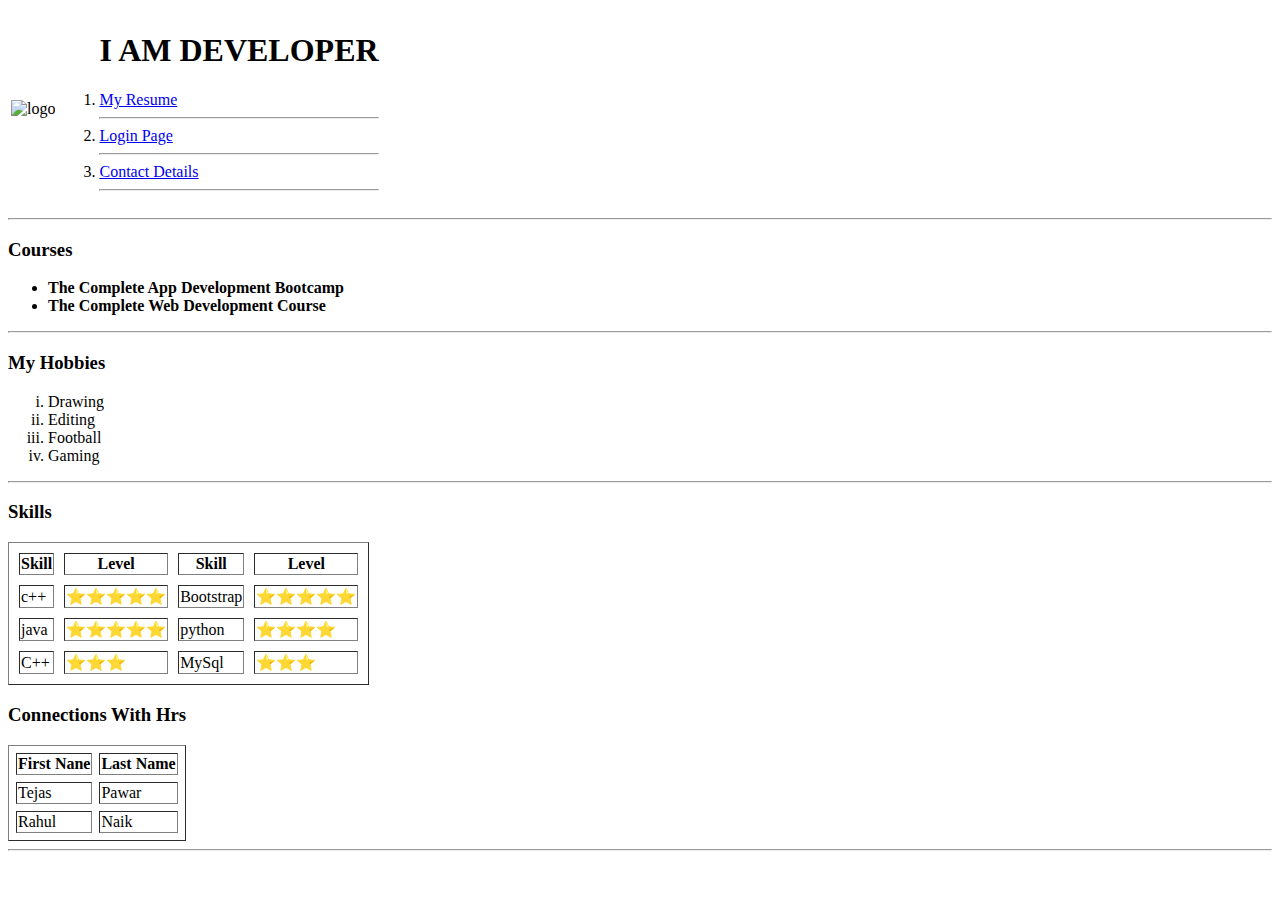
==== index.html @ 8d90fc30 "added index.html" ====
<!DOCTYPE html>
<html lang="en">
<head>
    <meta charset="UTF-8">
    <meta http-equiv="X-UA-Compatible" content="IE=edge">
    <meta name="viewport" content="width=device-width, initial-scale=1.0">
    <title>Document</title>
</head>
<body>
    <table>
        <tr>
        <td><img src="TejasPawar.jpg" alt="logo" width ="90%" height="200px"></td>
        <td><ol type="1">
            <p><b><h1>I AM DEVELOPER</h1></b></p>
            <li><a href =" resume.pdf" target="_blank">My Resume</li>
                <hr>
            <li><a href =" LoginPaage.html"target="_blank">Login Page</a></li>
            <hr>
            <li><a href =" contacts.html"target="_blank">Contact Details</a></li>
            <hr>
            
        </ol>
        </td>
        </tr>
            
        
    </table>
    <hr>
    
    <h3>Courses</h3>
    
    <ul type="i">
        <li><b>The Complete App Development Bootcamp</b></li>
        <li><b>The Complete Web Development Course</b></li>
      
    </ul>
    <hr>
    <h3>My Hobbies</h3>
    <ol type="i">
      
        <li>Drawing</li>
        <li>Editing</li>
        <li>Football</li>
        <li>Gaming</li>
    </ol>
    <hr>
    

    <table cellspacing="10" border="1px">
        <h3><b>Skills</b></h3>
            <thead>
            <tr>
                <th>Skill</th>
                <th>Level</th>
                <th>Skill</th>
                <th>Level</th>
            </tr>
            
            </thead>
            <tbody>
            
            <tr>
                <td>c++<td>⭐⭐⭐⭐⭐</td> <td>Bootstrap<td>⭐⭐⭐⭐⭐</td></td>
                
                </tr>
                
                <tr>
                    <td>java<td>⭐⭐⭐⭐⭐</td> <td>python<td>⭐⭐⭐⭐</td></td>
                	
                </tr>
                <td>C++<td>⭐⭐⭐</td> <td>MySql<td>⭐⭐⭐</td></td>	
                </tr>
            </tbody>

            
    <table border="1" cellspacing="7">
        <h3><b>Connections With Hrs</b></h3>

    <thead>
    <tr>
        <th>First Nane</th>
        <th>Last Name</th>
    </tr>
    
    </thead>
    <tbody>
    
    <tr>
        <td>Tejas</td>
        <td>Pawar</td>
        </tr>
        <tr>
        <td>Rahul</td>
        <td>Naik</td>	
        </tr>
    </tbody>
    

   
        
    </table>
    <hr>
</body>
</html>
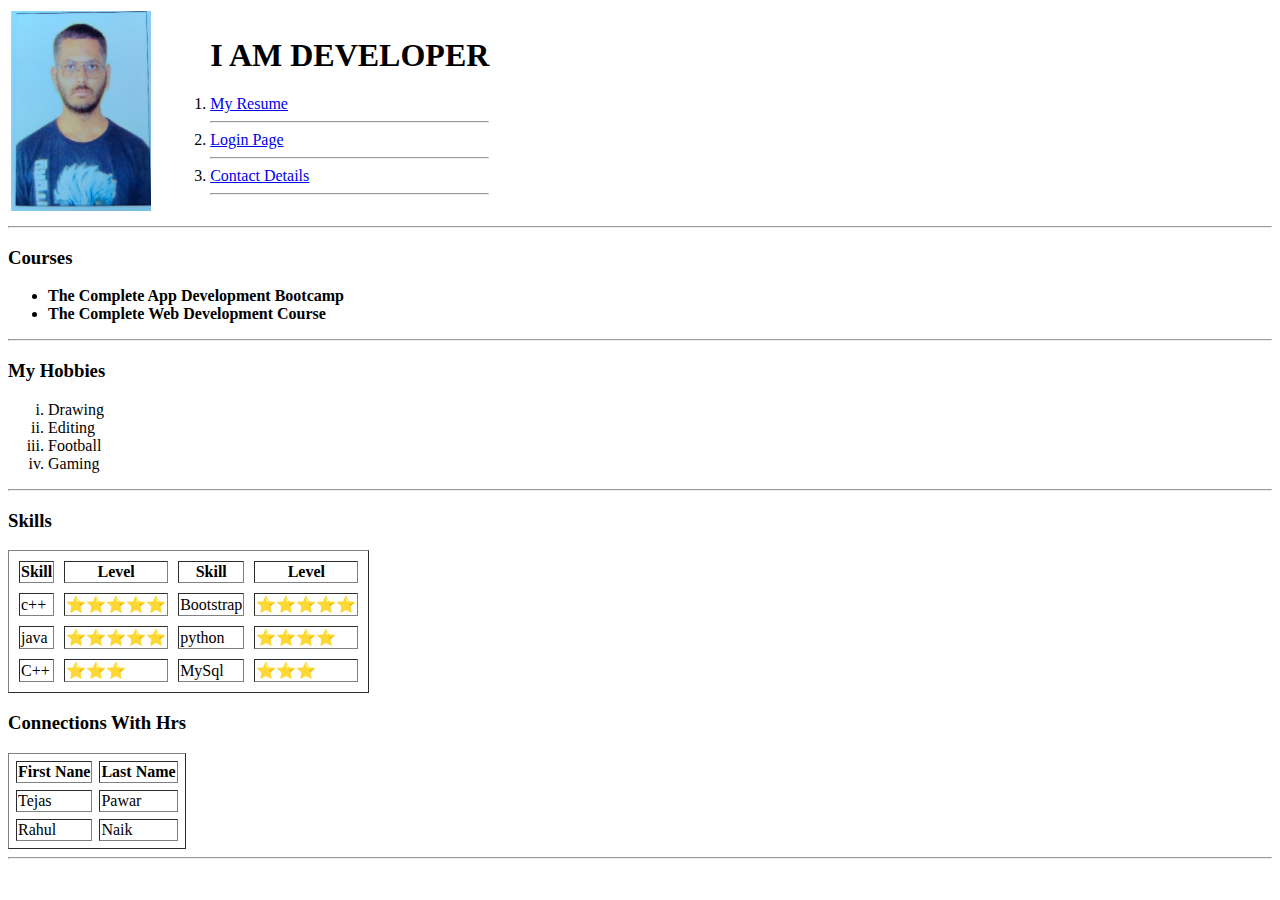
==== commit dadf7fe5: "Update index.html" ====
--- a/index.html
+++ b/index.html
@@ -9,7 +9,7 @@
 <body>
     <table>
         <tr>
-        <td><img src="TejasPawar.jpg" alt="logo" width ="90%" height="200px"></td>
+        <td><img src="tejaspawar.jpg" alt="logo" width ="90%" height="200px"></td>
         <td><ol type="1">
             <p><b><h1>I AM DEVELOPER</h1></b></p>
             <li><a href =" resume.pdf" target="_blank">My Resume</li>
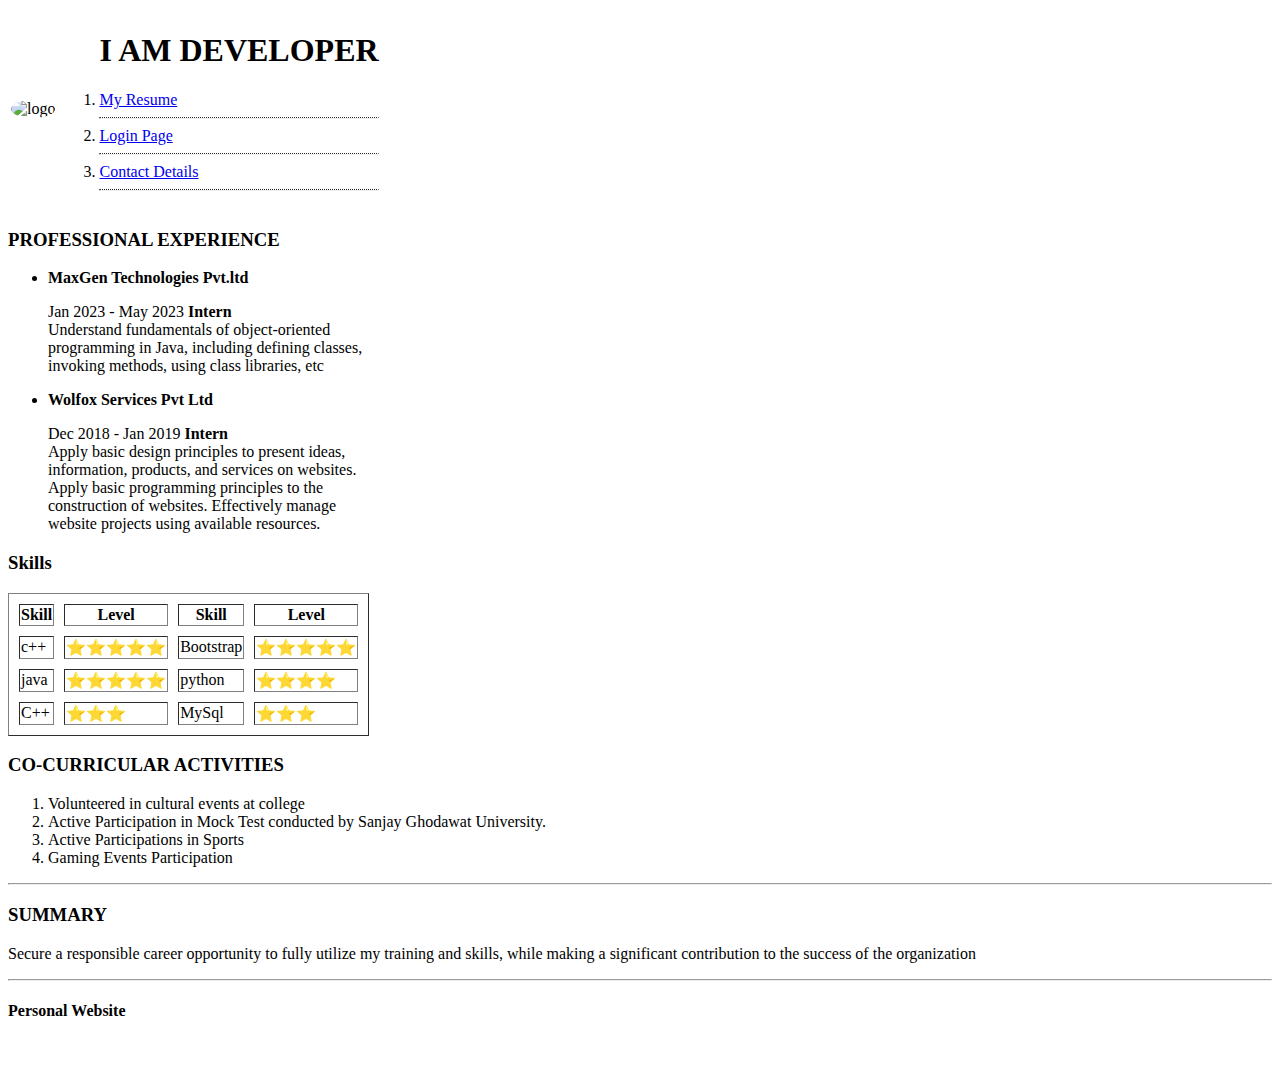
==== commit d885e574: "Update index.html" ====
--- a/index.html
+++ b/index.html
@@ -1,23 +1,32 @@
 <!DOCTYPE html>
 <html lang="en">
 <head>
+    <link rel="stylesheet" href="style.css">
+    <link rel="icon" href="ico.jpg">
     <meta charset="UTF-8">
     <meta http-equiv="X-UA-Compatible" content="IE=edge">
     <meta name="viewport" content="width=device-width, initial-scale=1.0">
     <title>Document</title>
+   
 </head>
+
+
+
 <body>
+    <div class="overview">
     <table>
         <tr>
-        <td><img src="tejaspawar.jpg" alt="logo" width ="90%" height="200px"></td>
+        <td><img src="tejas.jpeg" alt="logo" style="
+              border-radius: 60%;"></td>
         <td><ol type="1">
+
             <p><b><h1>I AM DEVELOPER</h1></b></p>
             <li><a href =" resume.pdf" target="_blank">My Resume</li>
-                <hr>
-            <li><a href =" LoginPaage.html"target="_blank">Login Page</a></li>
-            <hr>
+                <hr style="border-top: 1px dotted rgb(44, 43, 43);">
+            <li><a href =" loginpaage.html"target="_blank">Login Page</a></li>
+                <hr style="border-top: 1px dotted rgb(48, 46, 46);;">
             <li><a href =" contacts.html"target="_blank">Contact Details</a></li>
-            <hr>
+                <hr style="border-top: 1px dotted rgb(30, 29, 29);;">
             
         </ol>
         </td>
@@ -25,28 +34,34 @@
             
         
     </table>
-    <hr>
-    
-    <h3>Courses</h3>
-    
+</div>
+   
+
+    <h3>PROFESSIONAL EXPERIENCE</h3>
+<div class="container"> 
     <ul type="i">
-        <li><b>The Complete App Development Bootcamp</b></li>
-        <li><b>The Complete Web Development Course</b></li>
+        <li><b>MaxGen Technologies Pvt.ltd</b></li>
+        <p>
+            Jan 2023 - May 2023
+           <b> Intern </b><br>
+            Understand fundamentals of object-oriented<br>
+            programming in Java, including defining classes,<br>
+            invoking methods, using class libraries, etc</p>
+        <li><b>Wolfox Services Pvt Ltd </b></li>
+       
+        <p>
+            Dec 2018 - Jan 2019
+            <b> Intern </b><br>
+            Apply basic design principles to present ideas,<br>
+            information, products, and services on websites.<br>
+            Apply basic programming principles to the<br>
+            construction of websites. Effectively manage<br>
+            website projects using available resources. </p>
       
     </ul>
-    <hr>
-    <h3>My Hobbies</h3>
-    <ol type="i">
-      
-        <li>Drawing</li>
-        <li>Editing</li>
-        <li>Football</li>
-        <li>Gaming</li>
-    </ol>
-    <hr>
-    
-
-    <table cellspacing="10" border="1px">
+    </div>
+  
+    <table id ="table" cellspacing="10" border="1px">
         <h3><b>Skills</b></h3>
             <thead>
             <tr>
@@ -71,34 +86,33 @@
                 <td>C++<td>⭐⭐⭐</td> <td>MySql<td>⭐⭐⭐</td></td>	
                 </tr>
             </tbody>
+            
+</table>
+   
+<h3>CO-CURRICULAR ACTIVITIES</h3>
+<ol type="1">
+  
+    <li>Volunteered in cultural events at college</li>
+    <li>Active Participation in Mock Test conducted by
+        Sanjay Ghodawat University.</li>
+    <li> Active Participations in Sports</li>
+    <li>Gaming Events Participation</li>
+</ol>
+<hr>
+            
+    
+        <h3><b>SUMMARY</b></h3>
+    <p>
+        Secure a responsible career opportunity to fully
+utilize my training and skills, while making 
+a significant contribution to the success of the
+organization
+    </p>   
+    
+    <hr>
 
-            
-    <table border="1" cellspacing="7">
-        <h3><b>Connections With Hrs</b></h3>
-
-    <thead>
-    <tr>
-        <th>First Nane</th>
-        <th>Last Name</th>
-    </tr>
-    
-    </thead>
-    <tbody>
-    
-    <tr>
-        <td>Tejas</td>
-        <td>Pawar</td>
-        </tr>
-        <tr>
-        <td>Rahul</td>
-        <td>Naik</td>	
-        </tr>
-    </tbody>
-    
-
-   
-        
-    </table>
-    <hr>
+    <footer>
+        <p><h4><b>Personal Website</b></h4><br>
+      </footer>
 </body>
 </html>
